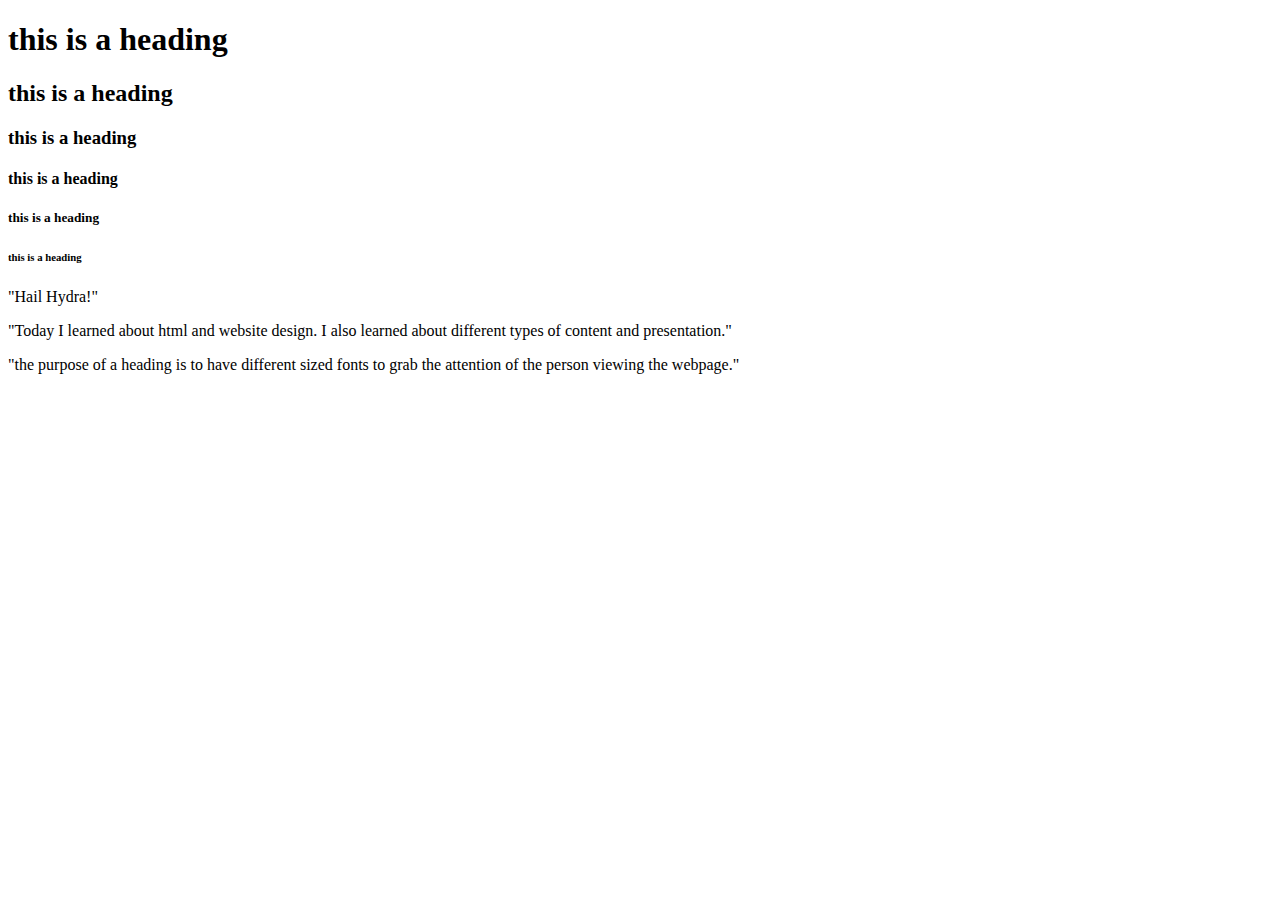
==== index.html @ 1a50067c "Add files via upload" ====
<!doctype html>
<html>
<head> </head>
<!-- this is how you write a comment in html><-->
<body> <!--this tag contains all the visible content of the webpage><-->
<h1>this is a heading</h1>
<h2>this is a heading</h2>
<h3>this is a heading</h3>
<h4>this is a heading</h4>
<h5>this is a heading</h5>
<h6>this is a heading</h6>
<p>"Hail Hydra!"</p> <!--this tag stands for a paragraph><-->
<p>"Today I learned about html and website design. I also learned about different types of content and presentation."</P>
<p>"the purpose of a heading is to have different sized fonts to grab the attention of the person viewing the webpage."</p>
</body>
</html>
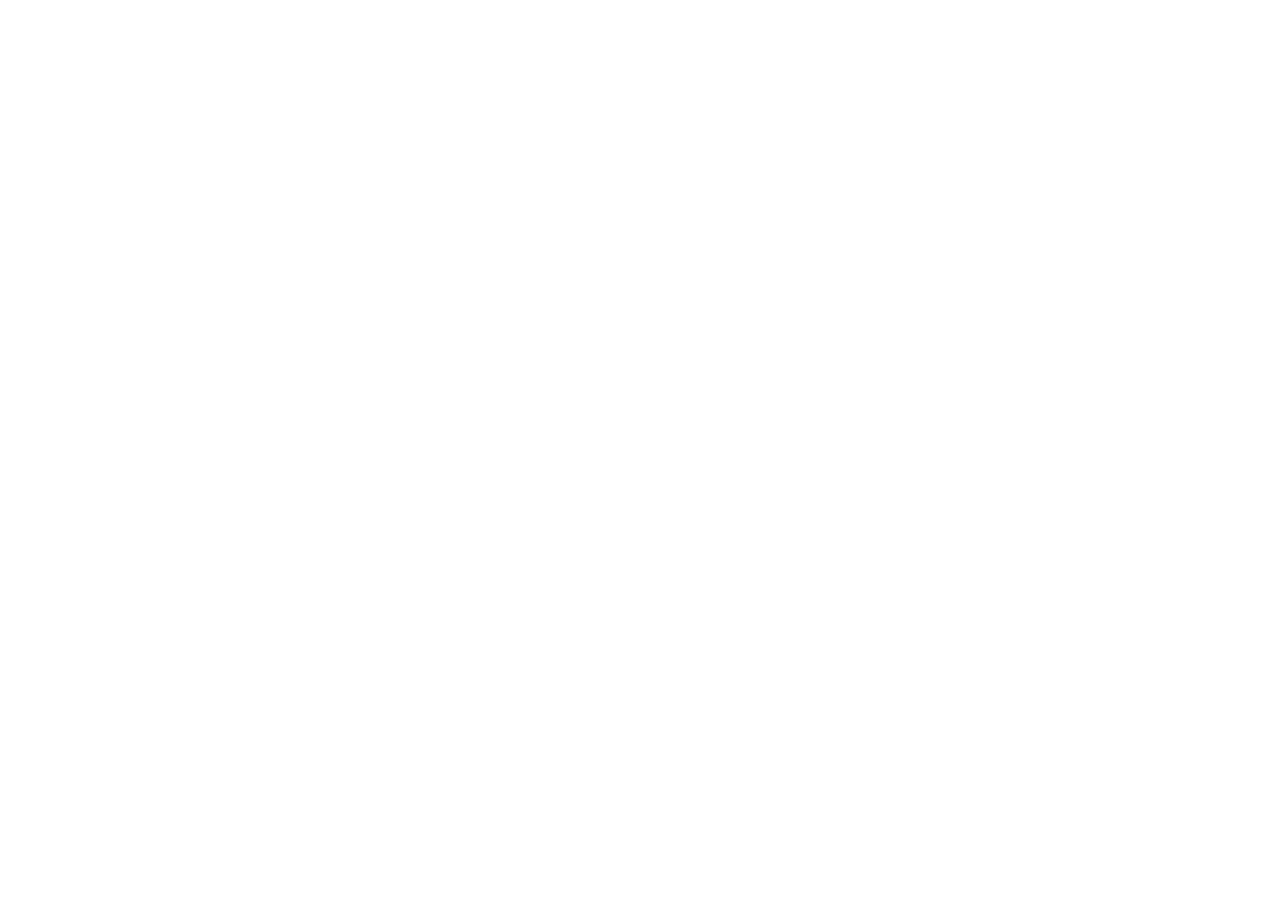
==== commit 38e15eeb: "Update index.html" ====
--- a/index.html
+++ b/index.html
@@ -3,6 +3,8 @@
 <head> </head>
 <!-- this is how you write a comment in html><-->
 <body> <!--this tag contains all the visible content of the webpage><-->
+  <style>
+    
 <h1>this is a heading</h1>
 <h2>this is a heading</h2>
 <h3>this is a heading</h3>
@@ -13,4 +15,4 @@
 <p>"Today I learned about html and website design. I also learned about different types of content and presentation."</P>
 <p>"the purpose of a heading is to have different sized fonts to grab the attention of the person viewing the webpage."</p>
 </body>
-</html>+</html>
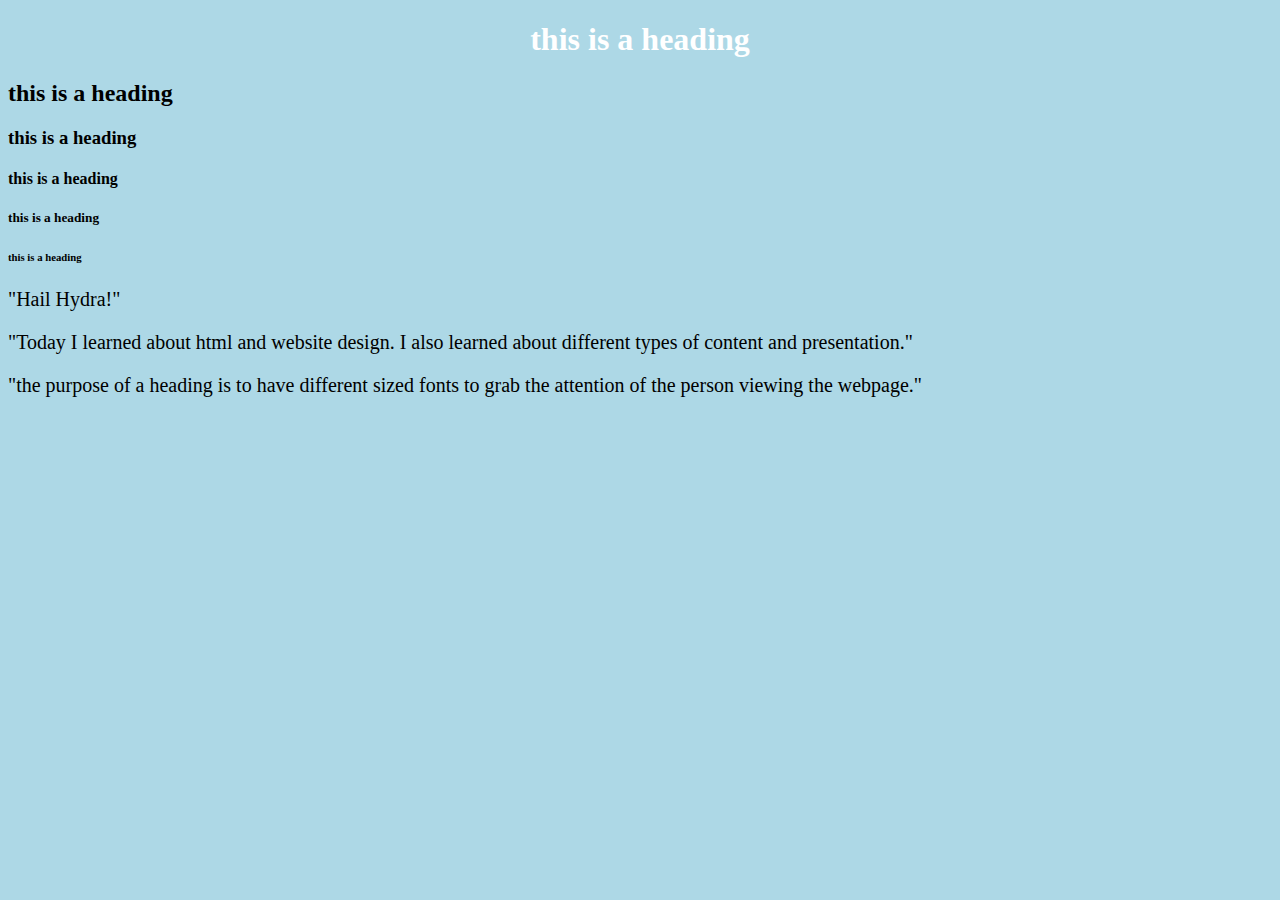
==== commit fd8c1fcc: "Update index.html" ====
--- a/index.html
+++ b/index.html
@@ -1,9 +1,9 @@
 <!doctype html>
 <html>
-<head> </head>
+<head><link rel="stylesheet" type="text/css" href="mystyle.css"> </head>
 <!-- this is how you write a comment in html><-->
 <body> <!--this tag contains all the visible content of the webpage><-->
-  <style>
+  
     
 <h1>this is a heading</h1>
 <h2>this is a heading</h2>
--- a/mystyle.css
+++ b/mystyle.css
@@ -0,0 +1,13 @@
+body {
+    background-color: lightblue;
+}
+
+h1 {
+    color: white;
+    text-align: center;
+}
+
+p {
+    font-family: verdana;
+    font-size: 20px;
+}
